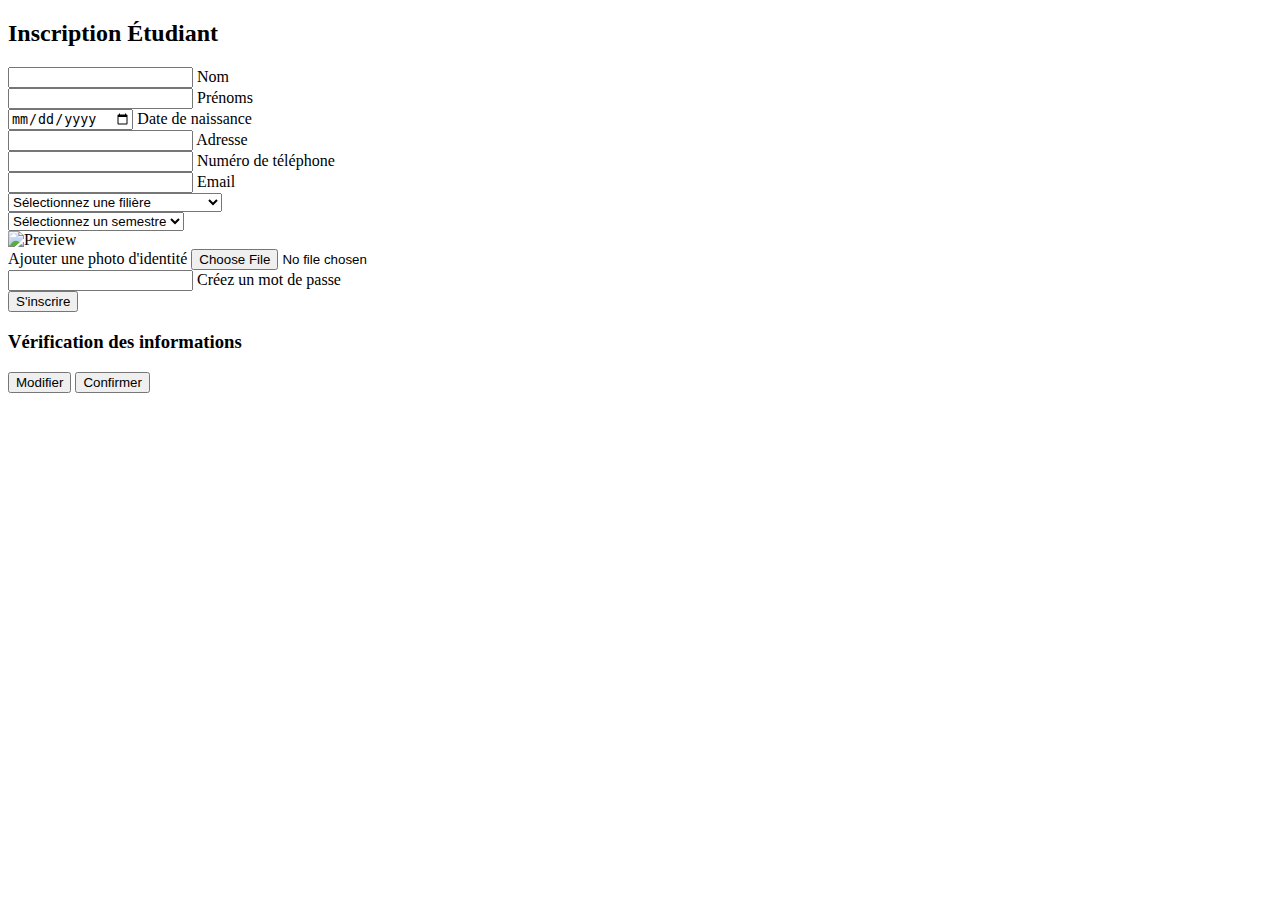
==== index.html @ 0c66001e "Add files via upload" ====
<!DOCTYPE html>
<html lang="fr">
<head>
    <meta charset="UTF-8">
    <meta name="viewport" content="width=device-width, initial-scale=1.0">
    <title>Portail Étudiant EPL</title>
    <link rel="stylesheet" href="css/style.css">
    <link rel="stylesheet" href="css/particles.css">
</head>
<body>
    <div id="particles-js"></div>
    <div class="container glass-effect">
        <form id="registrationForm" class="registration-form">
            <h2>Inscription Étudiant</h2>
            
            <div class="form-group">
                <input type="text" id="nom" required>
                <label>Nom</label>
            </div>

            <div class="form-group">
                <input type="text" id="prenoms" required>
                <label>Prénoms</label>
            </div>

            <div class="form-group">
                <input type="date" id="dateNaissance" required>
                <label>Date de naissance</label>
            </div>

            <div class="form-group">
                <input type="text" id="adresse" required>
                <label>Adresse</label>
            </div>

            <div class="form-group">
                <input type="tel" id="telephone" required>
                <label>Numéro de téléphone</label>
            </div>

            <div class="form-group">
                <input type="email" id="email" required>
                <label>Email</label>
            </div>

            <div class="form-group">
                <select id="filiere" required>
                    <option value="">Sélectionnez une filière</option>
                    <option value="logistique">Logistique & transport</option>
                    <option value="ia">Intelligence artificielle & Big data</option>
                    <option value="informatique">Informatique & système</option>
                    <option value="mecanique">LG Génie Mécanique</option>
                    <option value="civil">LF Génie civil</option>
                    <option value="electrique">LF Génie Electrique</option>
                </select>
            </div>

            <div class="form-group">
                <select id="semestre" required>
                    <option value="">Sélectionnez un semestre</option>
                    <option value="s1">Semestre 1</option>
                    <option value="s2">Semestre 2</option>
                </select>
            </div>

            <div class="form-group">
                <label for="photo" class="photo-label">
                    <div id="preview-container">
                        <img id="preview" src="assets/placeholder.png" alt="Preview">
                    </div>
                    <span>Ajouter une photo d'identité</span>
                </label>
                <input type="file" id="photo" accept="image/*" required>
            </div>

            <div class="form-group">
                <input type="password" id="password" required>
                <label>Créez un mot de passe</label>
            </div>

            <button type="submit" class="neon-button">S'inscrire</button>
        </form>

        <!-- Modal de confirmation -->
        <div id="confirmationModal" class="modal">
            <div class="modal-content glass-effect">
                <h3>Vérification des informations</h3>
                <div id="summaryContent"></div>
                <div class="modal-buttons">
                    <button id="editBtn" class="neon-button">Modifier</button>
                    <button id="confirmBtn" class="neon-button">Confirmer</button>
                </div>
            </div>
        </div>
    </div>

    <!-- Notification -->
    <div id="notification" class="notification"></div>

    <!-- Scripts -->
    <script src="https://cdn.jsdelivr.net/particles.js/2.0.0/particles.min.js"></script>
    <script src="https://www.gstatic.com/firebasejs/9.x.x/firebase-app.js"></script>
    <script src="https://www.gstatic.com/firebasejs/9.x.x/firebase-auth.js"></script>
    <script src="https://www.gstatic.com/firebasejs/9.x.x/firebase-storage.js"></script>
    <script src="https://www.gstatic.com/firebasejs/9.x.x/firebase-firestore.js"></script>
    <script src="js/firebase-config.js"></script>
    <script src="js/particles-config.js"></script>
    <script src="js/validation.js"></script>
    <script src="js/main.js"></script>
</body>
</html>
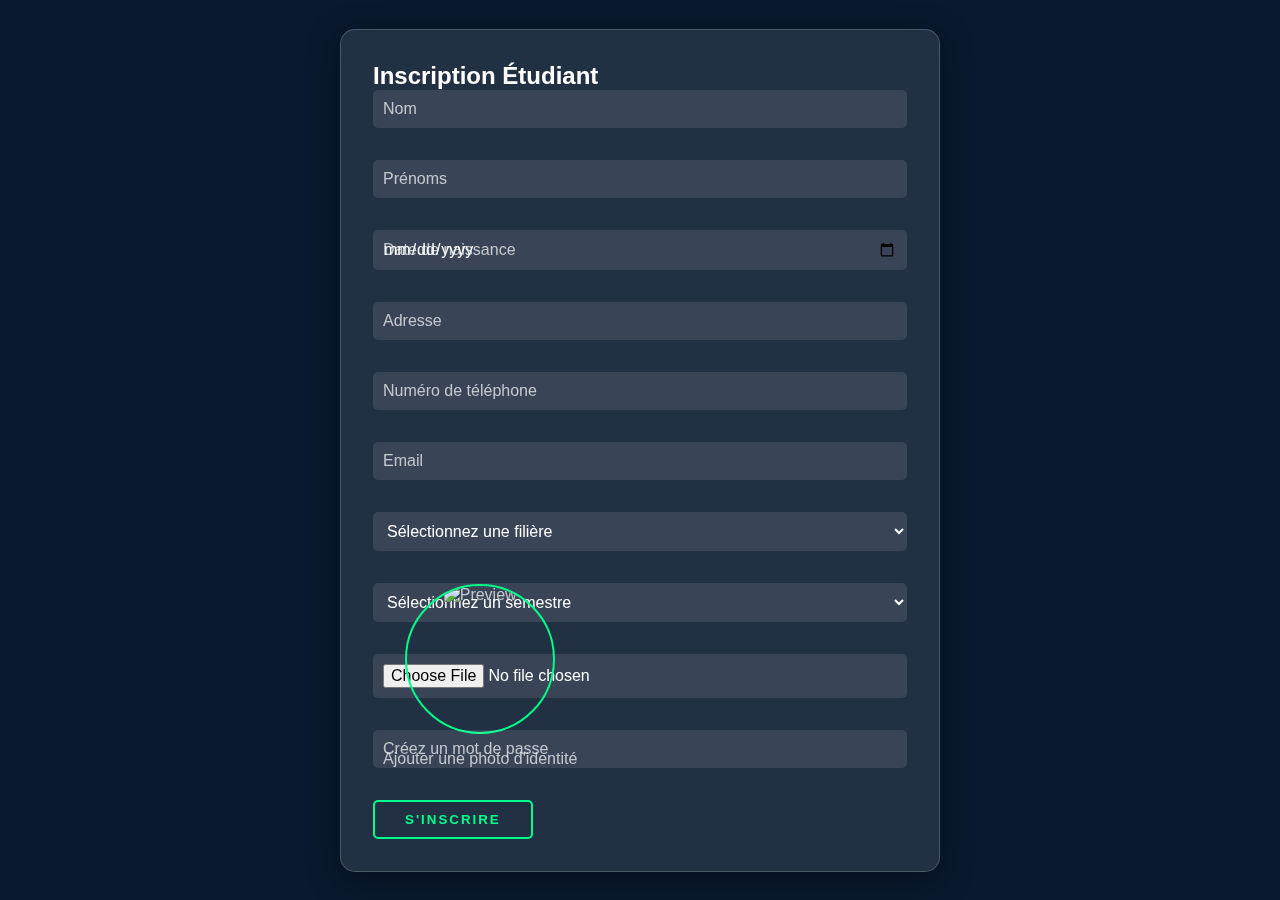
==== commit d5e2eb3e: "Update index.html" ====
--- a/index.html
+++ b/index.html
@@ -4,8 +4,8 @@
     <meta charset="UTF-8">
     <meta name="viewport" content="width=device-width, initial-scale=1.0">
     <title>Portail Étudiant EPL</title>
-    <link rel="stylesheet" href="css/style.css">
-    <link rel="stylesheet" href="css/particles.css">
+    <link rel="stylesheet" href="style.css">
+    <link rel="stylesheet" href="particles.css">
 </head>
 <body>
     <div id="particles-js"></div>
@@ -103,9 +103,9 @@
     <script src="https://www.gstatic.com/firebasejs/9.x.x/firebase-auth.js"></script>
     <script src="https://www.gstatic.com/firebasejs/9.x.x/firebase-storage.js"></script>
     <script src="https://www.gstatic.com/firebasejs/9.x.x/firebase-firestore.js"></script>
-    <script src="js/firebase-config.js"></script>
-    <script src="js/particles-config.js"></script>
-    <script src="js/validation.js"></script>
-    <script src="js/main.js"></script>
+    <script src="firebase-config.js"></script>
+    <script src="particles-config.js"></script>
+    <script src="validation.js"></script>
+    <script src="main.js"></script>
 </body>
-</html>+</html>
--- a/style.css
+++ b/style.css
@@ -0,0 +1,163 @@
+:root {
+    --primary-color: #00ff88;
+    --secondary-color: #00ccff;
+    --bg-color: #0a192f;
+    --glass-color: rgba(255, 255, 255, 0.1);
+}
+
+* {
+    margin: 0;
+    padding: 0;
+    box-sizing: border-box;
+    font-family: 'Arial', sans-serif;
+}
+
+body {
+    min-height: 100vh;
+    background: var(--bg-color);
+    display: flex;
+    justify-content: center;
+    align-items: center;
+    color: white;
+    position: relative;
+    overflow-x: hidden;
+}
+
+.container {
+    width: 90%;
+    max-width: 600px;
+    padding: 2rem;
+    position: relative;
+    z-index: 1;
+}
+
+.glass-effect {
+    background: var(--glass-color);
+    backdrop-filter: blur(10px);
+    border-radius: 15px;
+    border: 1px solid rgba(255, 255, 255, 0.2);
+    box-shadow: 0 8px 32px 0 rgba(0, 0, 0, 0.37);
+}
+
+.form-group {
+    position: relative;
+    margin-bottom: 2rem;
+}
+
+input, select {
+    width: 100%;
+    padding: 10px;
+    background: rgba(255, 255, 255, 0.1);
+    border: none;
+    border-radius: 5px;
+    color: white;
+    font-size: 16px;
+    transition: all 0.3s ease;
+}
+
+input:focus, select:focus {
+    outline: none;
+    box-shadow: 0 0 10px var(--primary-color);
+}
+
+label {
+    position: absolute;
+    left: 10px;
+    top: 50%;
+    transform: translateY(-50%);
+    color: rgba(255, 255, 255, 0.7);
+    transition: all 0.3s ease;
+    pointer-events: none;
+}
+
+input:focus + label,
+input:valid + label {
+    top: -20px;
+    font-size: 12px;
+    color: var(--primary-color);
+}
+
+.photo-label {
+    display: block;
+    cursor: pointer;
+    text-align: center;
+}
+
+#preview-container {
+    width: 150px;
+    height: 150px;
+    margin: 0 auto 1rem;
+    border-radius: 50%;
+    overflow: hidden;
+    border: 2px solid var(--primary-color);
+}
+
+#preview {
+    width: 100%;
+    height: 100%;
+    object-fit: cover;
+}
+
+.neon-button {
+    background: transparent;
+    border: 2px solid var(--primary-color);
+    padding: 10px 30px;
+    color: var(--primary-color);
+    border-radius: 5px;
+    font-weight: bold;
+    cursor: pointer;
+    transition: all 0.3s ease;
+    text-transform: uppercase;
+    letter-spacing: 2px;
+}
+
+.neon-button:hover {
+    background: var(--primary-color);
+    color: var(--bg-color);
+    box-shadow: 0 0 20px var(--primary-color);
+}
+
+/* Modal styles */
+.modal {
+    display: none;
+    position: fixed;
+    top: 0;
+    left: 0;
+    width: 100%;
+    height: 100%;
+    background: rgba(0, 0, 0, 0.8);
+    z-index: 1000;
+}
+
+.modal-content {
+    position: absolute;
+    top: 50%;
+    left: 50%;
+    transform: translate(-50%, -50%);
+    width: 90%;
+    max-width: 500px;
+    padding: 2rem;
+}
+
+.modal-buttons {
+    display: flex;
+    justify-content: space-between;
+    margin-top: 2rem;
+}
+
+/* Notification */
+.notification {
+    position: fixed;
+    top: 20px;
+    right: 20px;
+    padding: 15px 25px;
+    border-radius: 5px;
+    background: var(--glass-color);
+    backdrop-filter: blur(10px);
+    transform: translateX(150%);
+    transition: transform 0.3s ease;
+}
+
+.notification.show {
+    transform: translateX(0);
+}--- a/particles.css
+++ b/particles.css
@@ -0,0 +1,8 @@
+#particles-js {
+    position: fixed;
+    top: 0;
+    left: 0;
+    width: 100%;
+    height: 100%;
+    z-index: 0;
+}